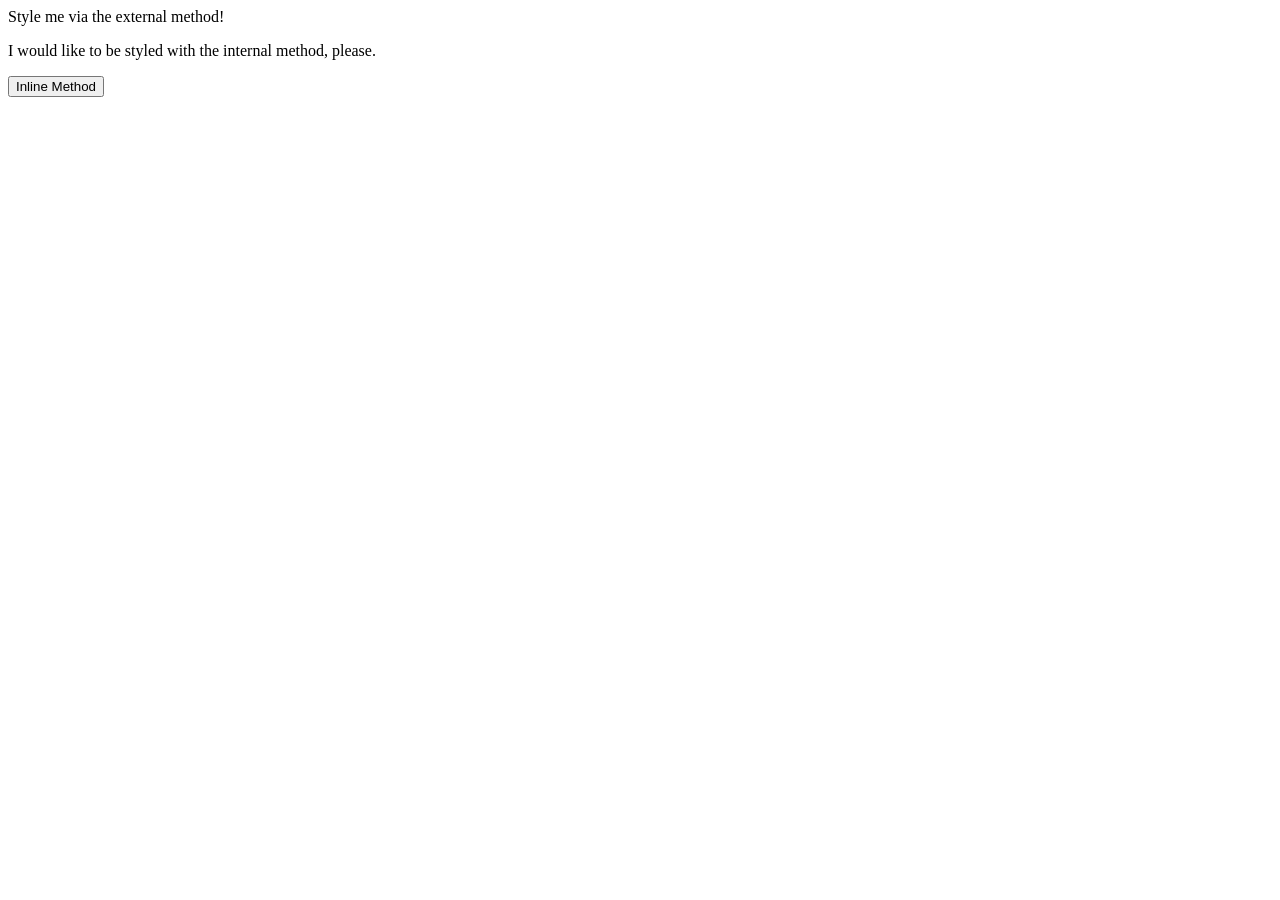
==== foundations/intro-to-css/01-css-methods/index.html @ c7648622 "Add a link in the head" ====
<!DOCTYPE html>
<html lang="en">
  <head>
    <meta charset="UTF-8">
    <meta http-equiv="X-UA-Compatible" content="IE=edge">
    <meta name="viewport" content="width=device-width, initial-scale=1.0">
    <title>Methods for Adding CSS</title>
    <link rel="stylesheet" href="styles/style.css">
  </head>
  <body>
    <div>Style me via the external method!</div>
    <p>I would like to be styled with the internal method, please.</p>
    <button>Inline Method</button>
  </body>
</html>
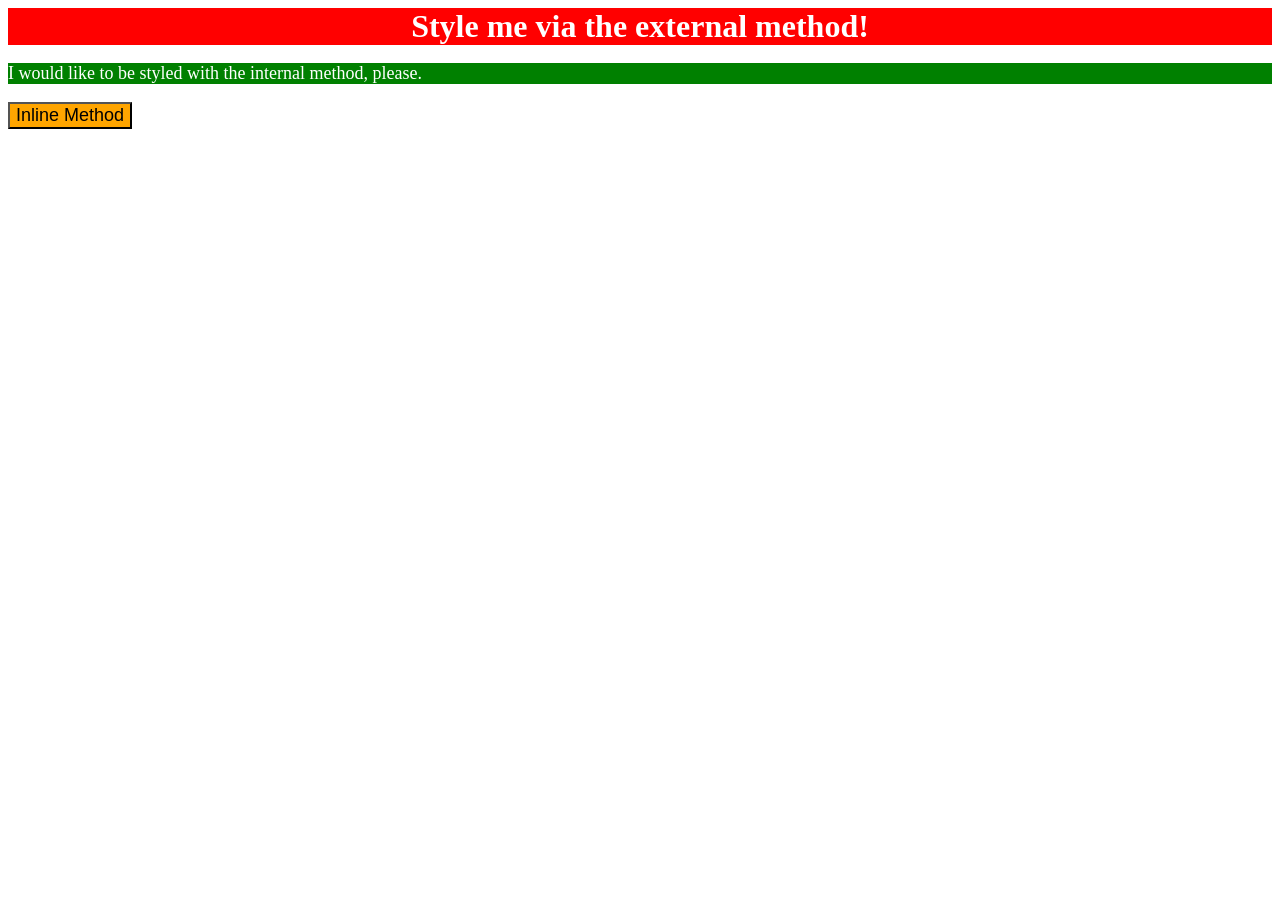
==== commit d6c111ff: "Add 3 different styles..one external,internal and inline" ====
--- a/foundations/intro-to-css/01-css-methods/index.html
+++ b/foundations/intro-to-css/01-css-methods/index.html
@@ -6,10 +6,17 @@
     <meta name="viewport" content="width=device-width, initial-scale=1.0">
     <title>Methods for Adding CSS</title>
     <link rel="stylesheet" href="styles/style.css">
+    <style>
+      p {
+    background-color: green;
+    color: white;
+    font-size: 18px;
+      }
+    </style>
   </head>
   <body>
     <div>Style me via the external method!</div>
     <p>I would like to be styled with the internal method, please.</p>
-    <button>Inline Method</button>
+    <button style="background-color: orange; font-size: 18px;">Inline Method</button>
   </body>
 </html>
--- a/foundations/intro-to-css/01-css-methods/styles/style.css
+++ b/foundations/intro-to-css/01-css-methods/styles/style.css
@@ -0,0 +1,8 @@
+div {
+    background-color: red;
+    color:white;
+    text-align: center;
+    font-size: 32px;
+    font-weight: bold;
+}
+
